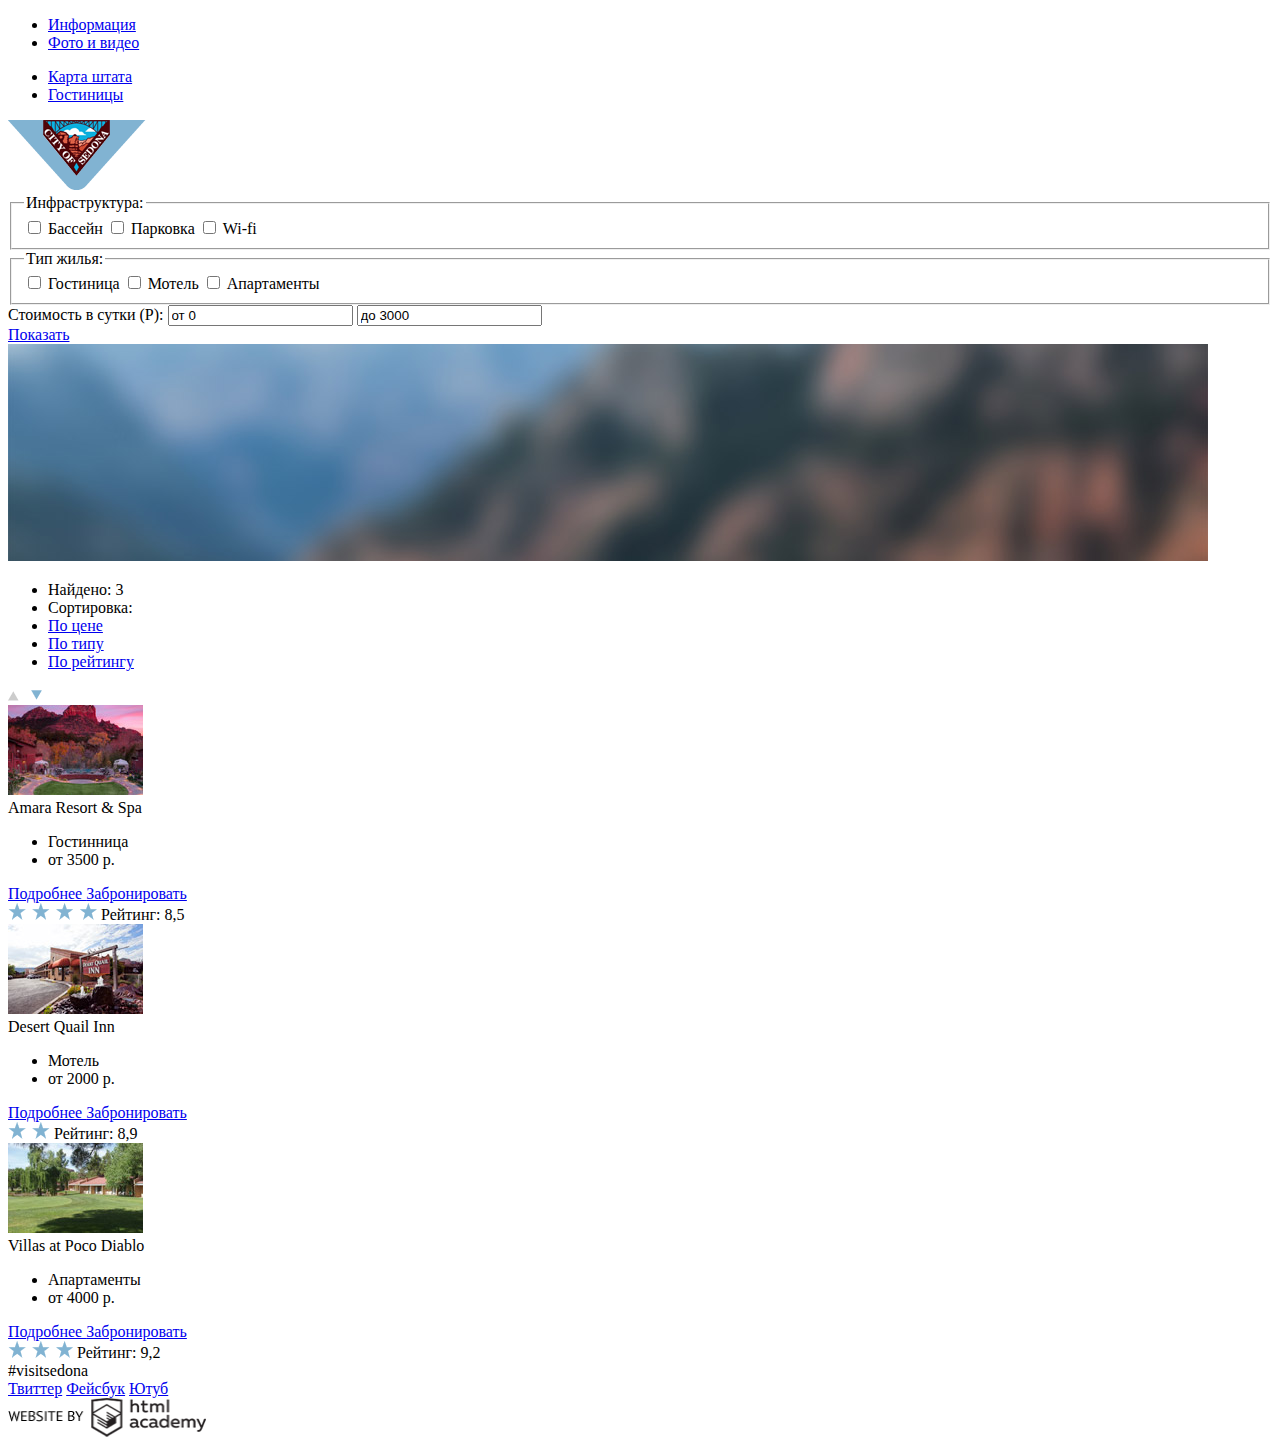
==== hotels.html @ 8cb467e8 "Первое задание" ====
<!DOCTYPE html>
<html lang="ru">
  <head>
    <meta charset="utf-8">
    <title>Седона</title>
    <link rel="stylesheet" href="style.css">
    <script src="scripts.js"></script>
  </head>
  <body>
    <header class="main-header">
      <div class="container">
        <nav class="main-navigation">
          <ul class="nav-left">
            <li>
              <a href="#">Информация</a>
            </li>
            <li>
              <a href="#">Фото и видео</a>
            </li>
          </ul>
          <ul class="nav-right">
            <li>
              <a href="#">Карта штата</a>
            </li>
            <li>
              <a href="#">Гостиницы</a>
            </li>
          </ul>
          <a class="logo" href="index.html">
            <img src="img/main-logo.png" width="138" height="70" alt="Главная страница">
          </a>
        </nav>
      </div>
    </header>
    <main class="container">
      <div class="filter">
        <form action="#" method="get">
          <fieldset>
            <legend>Инфраструктура:</legend>
            <label>
              <input type="checkbox">
              Бассейн
            </label>
            <label>
              <input type="checkbox">
              Парковка
            </label>
            <label>
              <input type="checkbox">
              Wi-fi
            </label>
          </fieldset>
          <fieldset>
            <legend>Тип жилья:</legend>
            <label>
              <input type="checkbox">
              Гостиница
            </label>
            <label>
              <input type="checkbox">
              Мотель
            </label>
            <label>
              <input type="checkbox">
              Апартаменты
            </label>
          </fieldset>
          <div class="price">
            <span>
              Стоимость в сутки (Р):
            </span>
            <input type="text" name="min-price" value="от 0">
            <input type="text" name="max-price" value="до 3000">
            <div class="slider">
              <div class="circle-min">
                <div class="dot"></div>
              </div>
              <div class="circle-max">
                <div class="dot"></div>
              </div>
              <div class="line">
                <div class="line-active"></div>
              </div>
            </div>
            <a href="#" class="btn" type="submit">
              Показать
            </a>
          </div>
        </form>
        <img src="img/filter-background.jpg" width="1200" height="217" alt="background">
      </div>
      <div class="results">
        <div class="sort">
          <ul>
            <li>
              Найдено: 3
            </li>
            <li>
              Сортировка:
            </li>
            <li>
              <a href="#">
                По цене
              </a>
            </li>
            <li>
              <a href="#">
                По типу
              </a>
            </li>
            <li>
              <a href="#">
                По рейтингу
              </a>
            </li>
          </ul>
          <a class="sort-up" href="#">
            <img src="img/sort-icon.png" width="34" height="11" alt="Сортировка по возрастанию">
          </a>
        </div>
        <div class="result">
          <img src="img/prew1.jpg" width="135" height="90" alt="hotel-1">
          <div class="container">
            <span class="hotel-name">
              Amara Resort & Spa
            </span>
            <ul>
              <li>
                Гостинница
              </li>
              <li>
                от 3500 р.
              </li>
            </ul>
            <a class="more" href="#">
              Подробнее
            </a>
            <a class="buy" href="#">
              Забронировать
            </a>
          </div>
          <img class="stars" src="img/stars1.png" width="89" height="17" alt="4 stars">
          <span class="rate">
            Рейтинг: 8,5
          </span>
        </div>
        <div class="result">
          <img src="img/prew2.jpg" width="135" height="90" alt="hotel-2">
          <div class="container">
            <span class="hotel-name">
              Desert Quail Inn
            </span>
            <ul>
              <li>
                Мотель
              </li>
              <li>
                от 2000 р.
              </li>
            </ul>
            <a class="more" href="#">
              Подробнее
            </a>
            <a class="buy" href="#">
              Забронировать
            </a>
          </div>
          <img class="stars" src="img/stars2.png" width="42" height="17" alt="2 stars">
          <span class="rate">
            Рейтинг: 8,9
          </span>
        </div>
        <div class="result">
          <img src="img/prew3.jpg" width="135" height="90" alt="hotel-3">
          <div class="container">
            <span class="hotel-name">
              Villas at Poco Diablo
            </span>
            <ul>
              <li>
                Апартаменты
              </li>
              <li>
                от 4000 р.
              </li>
            </ul>
            <a class="more" href="#">
              Подробнее
            </a>
            <a class="buy" href="#">
              Забронировать
            </a>
          </div>
          <img class="stars" src="img/stars3.png" width="65" height="17" alt="3 stars">
          <span class="rate">
            Рейтинг: 9,2
          </span>
        </div>
      </div>
    </main>
    <footer class="main-footer">
      <div class="container">
        <span class="hashtag">
          #visitsedona
        </span>
        <div class="footer-social">
          <a class="social-btn social-btn-twitter" href="#" target="_blank">Твиттер</a>
          <a class="social-btn social-btn-facebook" href="#" target="_blank">Фейсбук</a>
          <a class="social-btn social-btn-youtube" href="#" target="_blank">Ютуб</a>
        </div>
        <div class="footer-logo">
          <a href="https://htmlacademy.ru/" target="_blank">
            <img src="img/html-academy-logo.png" width="198" height="39" alt="Html Academy логотип">
          </a>
        </div>
      </div>
    </footer>
  </body>
</html>
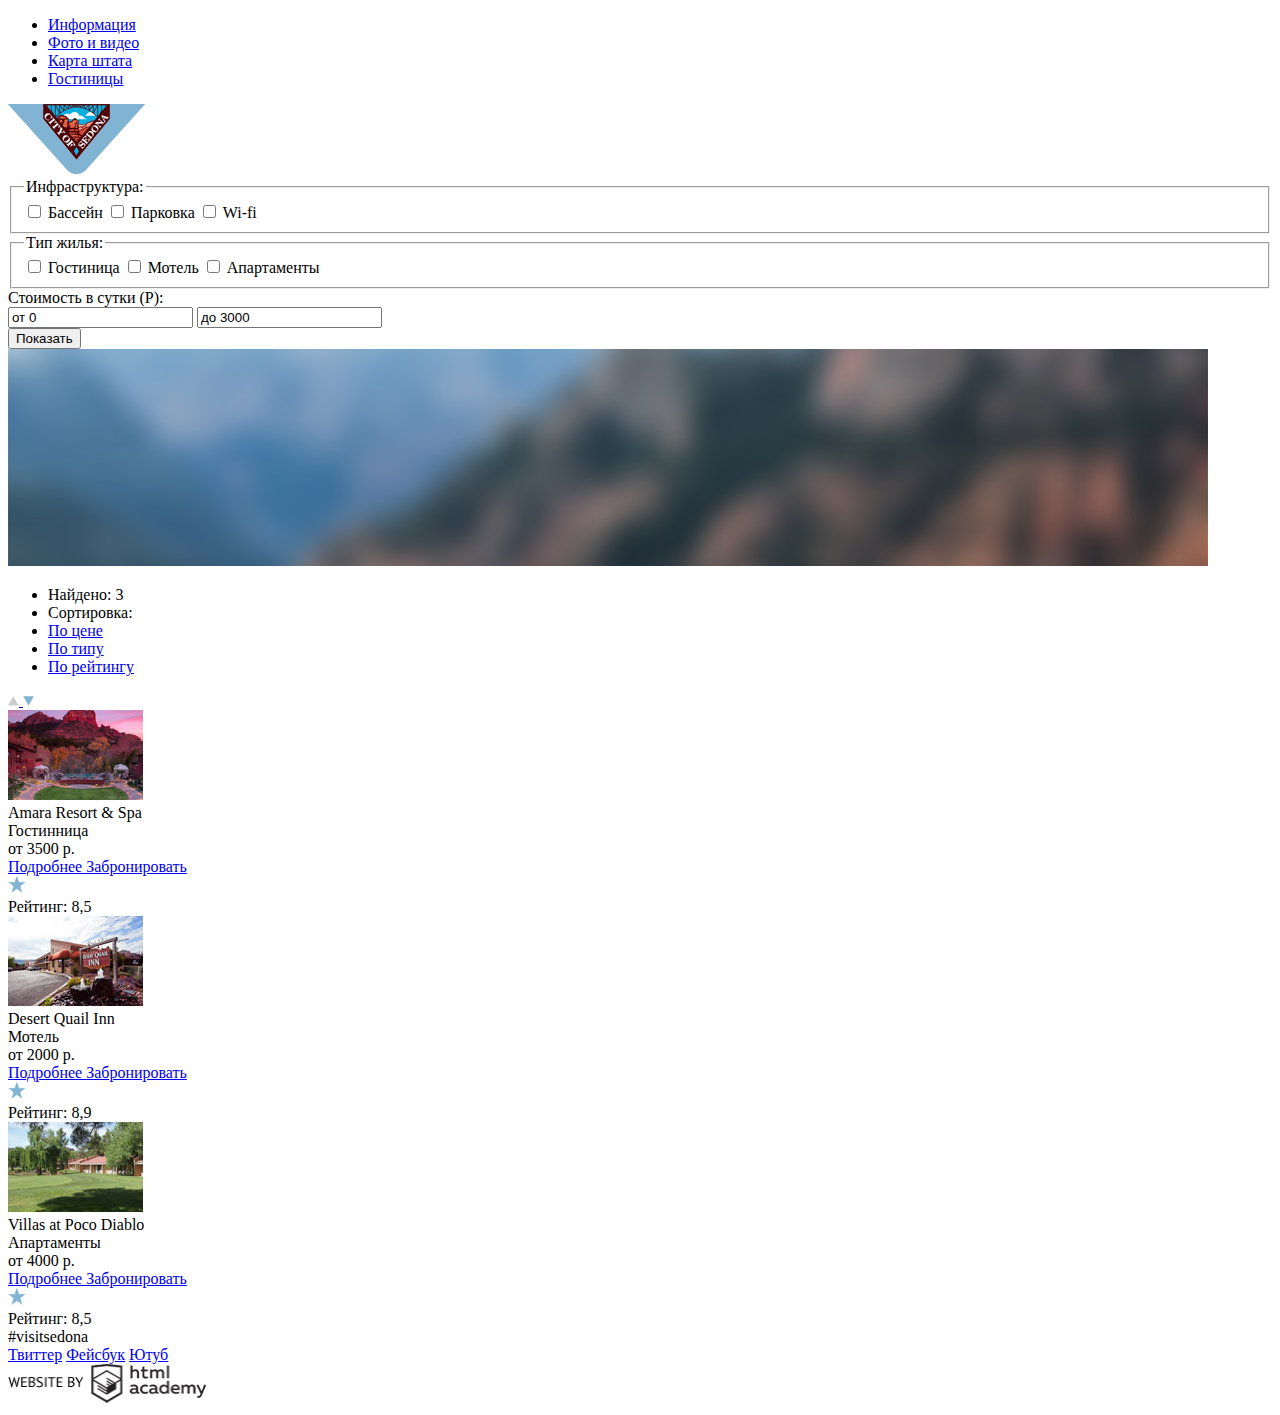
==== commit 9d68859e: "Правки по первому дз" ====
--- a/hotels.html
+++ b/hotels.html
@@ -8,29 +8,25 @@
   </head>
   <body>
     <header class="main-header">
-      <div class="container">
-        <nav class="main-navigation">
-          <ul class="nav-left">
-            <li>
-              <a href="#">Информация</a>
-            </li>
-            <li>
-              <a href="#">Фото и видео</a>
-            </li>
-          </ul>
-          <ul class="nav-right">
-            <li>
-              <a href="#">Карта штата</a>
-            </li>
-            <li>
-              <a href="#">Гостиницы</a>
-            </li>
-          </ul>
-          <a class="logo" href="index.html">
-            <img src="img/main-logo.png" width="138" height="70" alt="Главная страница">
-          </a>
-        </nav>
-      </div>
+      <nav class="main-navigation">
+        <ul>
+          <li>
+            <a href="#">Информация</a>
+          </li>
+          <li>
+            <a href="#">Фото и видео</a>
+          </li>
+          <li>
+            <a href="#">Карта штата</a>
+          </li>
+          <li>
+            <a href="#">Гостиницы</a>
+          </li>
+        </ul>
+        <a class="logo" href="index.html">
+          <img src="img/main-logo.png" width="138" height="70" alt="Главная страница">
+        </a>
+      </nav>
     </header>
     <main class="container">
       <div class="filter">
@@ -66,9 +62,9 @@
             </label>
           </fieldset>
           <div class="price">
-            <span>
+            <div>
               Стоимость в сутки (Р):
-            </span>
+            </div>
             <input type="text" name="min-price" value="от 0">
             <input type="text" name="max-price" value="до 3000">
             <div class="slider">
@@ -82,137 +78,152 @@
                 <div class="line-active"></div>
               </div>
             </div>
-            <a href="#" class="btn" type="submit">
+            <button class="btn" type="submit">
               Показать
-            </a>
+            </button>
           </div>
         </form>
         <img src="img/filter-background.jpg" width="1200" height="217" alt="background">
       </div>
+      <div class="sort">
+        <ul>
+          <li>
+            Найдено: 3
+          </li>
+          <li>
+            Сортировка:
+          </li>
+          <li>
+            <a href="#">
+              По цене
+            </a>
+          </li>
+          <li>
+            <a href="#">
+              По типу
+            </a>
+          </li>
+          <li>
+            <a href="#">
+              По рейтингу
+            </a>
+          </li>
+        </ul>
+        <div class="sort-priority">
+          <a class="sort-up" href="#">
+            <img src="img/sort-icon-up.png" width="11" height="10" alt="">
+          </a>
+          <a class="sort-down" href="#">
+            <img src="img/sort-icon-down.png" width="11" height="10" alt="">
+          </a>
+        </div>
+      </div>
       <div class="results">
-        <div class="sort">
-          <ul>
-            <li>
-              Найдено: 3
-            </li>
-            <li>
-              Сортировка:
-            </li>
-            <li>
-              <a href="#">
-                По цене
-              </a>
-            </li>
-            <li>
-              <a href="#">
-                По типу
-              </a>
-            </li>
-            <li>
-              <a href="#">
-                По рейтингу
-              </a>
-            </li>
-          </ul>
-          <a class="sort-up" href="#">
-            <img src="img/sort-icon.png" width="34" height="11" alt="Сортировка по возрастанию">
-          </a>
-        </div>
         <div class="result">
           <img src="img/prew1.jpg" width="135" height="90" alt="hotel-1">
-          <div class="container">
-            <span class="hotel-name">
+          <div class="result-content">
+            <div class="hotel-name">
               Amara Resort & Spa
-            </span>
-            <ul>
-              <li>
+            </div>
+            <div class="cost">
+              <div class="type">
                 Гостинница
-              </li>
-              <li>
+              </div>
+              <div class="type">
                 от 3500 р.
-              </li>
-            </ul>
-            <a class="more" href="#">
-              Подробнее
-            </a>
-            <a class="buy" href="#">
-              Забронировать
-            </a>
-          </div>
-          <img class="stars" src="img/stars1.png" width="89" height="17" alt="4 stars">
-          <span class="rate">
+              </div>
+            </div>
+            <div class="cta">
+              <a class="more" href="#">
+                Подробнее
+              </a>
+              <a class="buy" href="#">
+                Забронировать
+              </a>
+            </div>
+          </div>
+          <div class="stars-1">
+            <img src="img/star.png" width="18" height="18" alt="star">
+          </div>
+          <div class="rate">
             Рейтинг: 8,5
-          </span>
+          </div>
         </div>
         <div class="result">
           <img src="img/prew2.jpg" width="135" height="90" alt="hotel-2">
-          <div class="container">
-            <span class="hotel-name">
+          <div class="result-content">
+            <div class="hotel-name">
               Desert Quail Inn
-            </span>
-            <ul>
-              <li>
+            </div>
+            <div class="cost">
+              <div class="type">
                 Мотель
-              </li>
-              <li>
+              </div>
+              <div class="type">
                 от 2000 р.
-              </li>
-            </ul>
-            <a class="more" href="#">
-              Подробнее
-            </a>
-            <a class="buy" href="#">
-              Забронировать
-            </a>
-          </div>
-          <img class="stars" src="img/stars2.png" width="42" height="17" alt="2 stars">
-          <span class="rate">
+              </div>
+            </div>
+            <div class="cta">
+              <a class="more" href="#">
+                Подробнее
+              </a>
+              <a class="buy" href="#">
+                Забронировать
+              </a>
+            </div>
+          </div>
+          <div class="stars-2">
+            <img src="img/star.png" width="18" height="18" alt="star">
+          </div>
+          <div class="rate">
             Рейтинг: 8,9
-          </span>
+          </div>
         </div>
         <div class="result">
           <img src="img/prew3.jpg" width="135" height="90" alt="hotel-3">
-          <div class="container">
-            <span class="hotel-name">
+          <div class="result-content">
+            <div class="hotel-name">
               Villas at Poco Diablo
-            </span>
-            <ul>
-              <li>
+            </div>
+            <div class="cost">
+              <div class="type">
                 Апартаменты
-              </li>
-              <li>
+              </div>
+              <div class="type">
                 от 4000 р.
-              </li>
-            </ul>
-            <a class="more" href="#">
-              Подробнее
-            </a>
-            <a class="buy" href="#">
-              Забронировать
-            </a>
-          </div>
-          <img class="stars" src="img/stars3.png" width="65" height="17" alt="3 stars">
-          <span class="rate">
-            Рейтинг: 9,2
-          </span>
+              </div>
+            </div>
+            <div class="cta">
+              <a class="more" href="#">
+                Подробнее
+              </a>
+              <a class="buy" href="#">
+                Забронировать
+              </a>
+            </div>
+          </div>
+          <div class="stars-3">
+            <img src="img/star.png" width="18" height="18" alt="star">
+          </div>
+          <div class="rate">
+            Рейтинг: 8,5
+          </div>
         </div>
       </div>
     </main>
     <footer class="main-footer">
-      <div class="container">
-        <span class="hashtag">
-          #visitsedona
-        </span>
-        <div class="footer-social">
-          <a class="social-btn social-btn-twitter" href="#" target="_blank">Твиттер</a>
-          <a class="social-btn social-btn-facebook" href="#" target="_blank">Фейсбук</a>
-          <a class="social-btn social-btn-youtube" href="#" target="_blank">Ютуб</a>
-        </div>
-        <div class="footer-logo">
-          <a href="https://htmlacademy.ru/" target="_blank">
-            <img src="img/html-academy-logo.png" width="198" height="39" alt="Html Academy логотип">
-          </a>
-        </div>
+      <div class="hashtag">
+        #visitsedona
+      </div>
+      <div class="footer-social">
+        <a class="social-btn social-btn-twitter" href="#" target="_blank">Твиттер</a>
+        <a class="social-btn social-btn-facebook" href="#" target="_blank">Фейсбук</a>
+        <a class="social-btn social-btn-youtube" href="#" target="_blank">Ютуб</a>
+      </div>
+      <div class="footer-logo">
+        <a href="https://htmlacademy.ru/" target="_blank">
+          <img src="img/html-academy-logo.png" width="198" height="39" alt="Html Academy логотип">
+        </a>
       </div>
     </footer>
   </body>
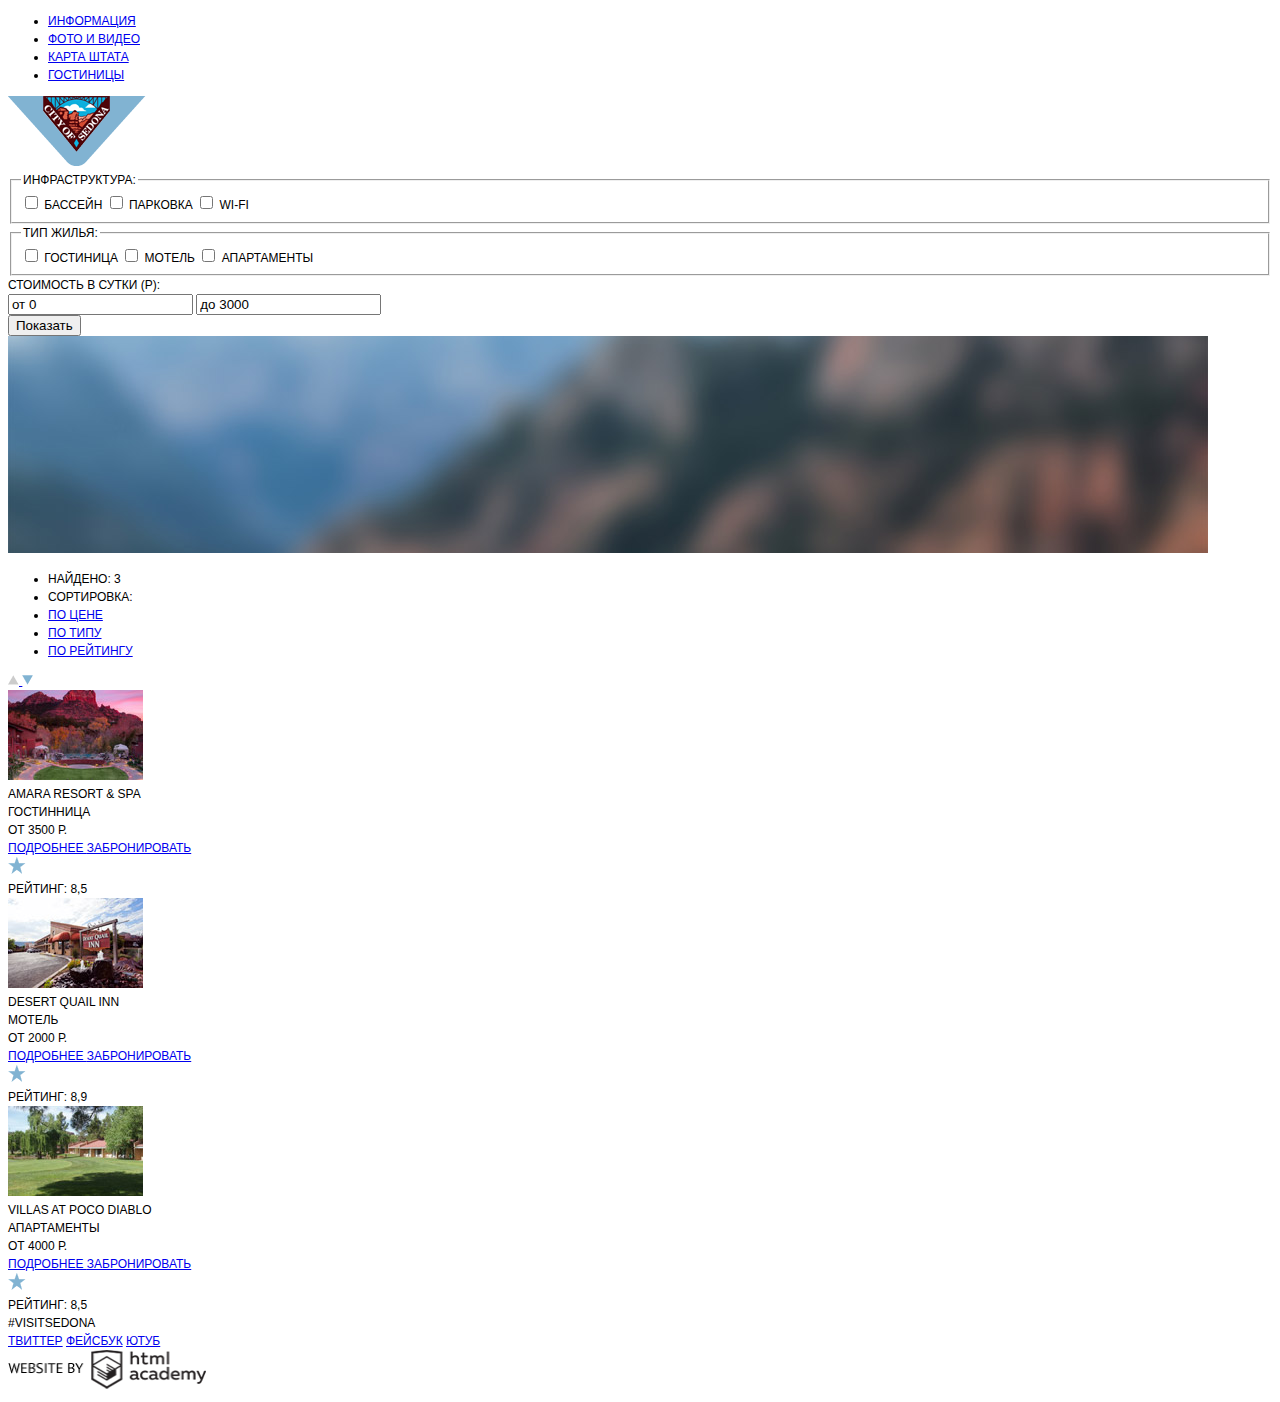
==== commit e0942c31: "Подключение графики и стилей" ====
--- a/hotels.html
+++ b/hotels.html
@@ -3,7 +3,7 @@
   <head>
     <meta charset="utf-8">
     <title>Седона</title>
-    <link rel="stylesheet" href="style.css">
+    <link rel="stylesheet" href="css/style.css">
     <script src="scripts.js"></script>
   </head>
   <body>
--- a/css/style.css
+++ b/css/style.css
@@ -0,0 +1,21 @@
+body {
+  font-family: ptsans, sans-serif;
+  line-height: 18px;
+  font-size: 12px;
+  color: black;
+  text-transform: uppercase;
+}
+
+h1 {
+  font-family: ptsans, serif;
+  line-height: normal;
+  font-size: 36px;
+  text-transform: uppercase;
+}
+
+h2 {
+  font-family: ptsans, serif;
+  line-height: normal;
+  font-size: 21px;
+  text-transform: uppercase;
+}
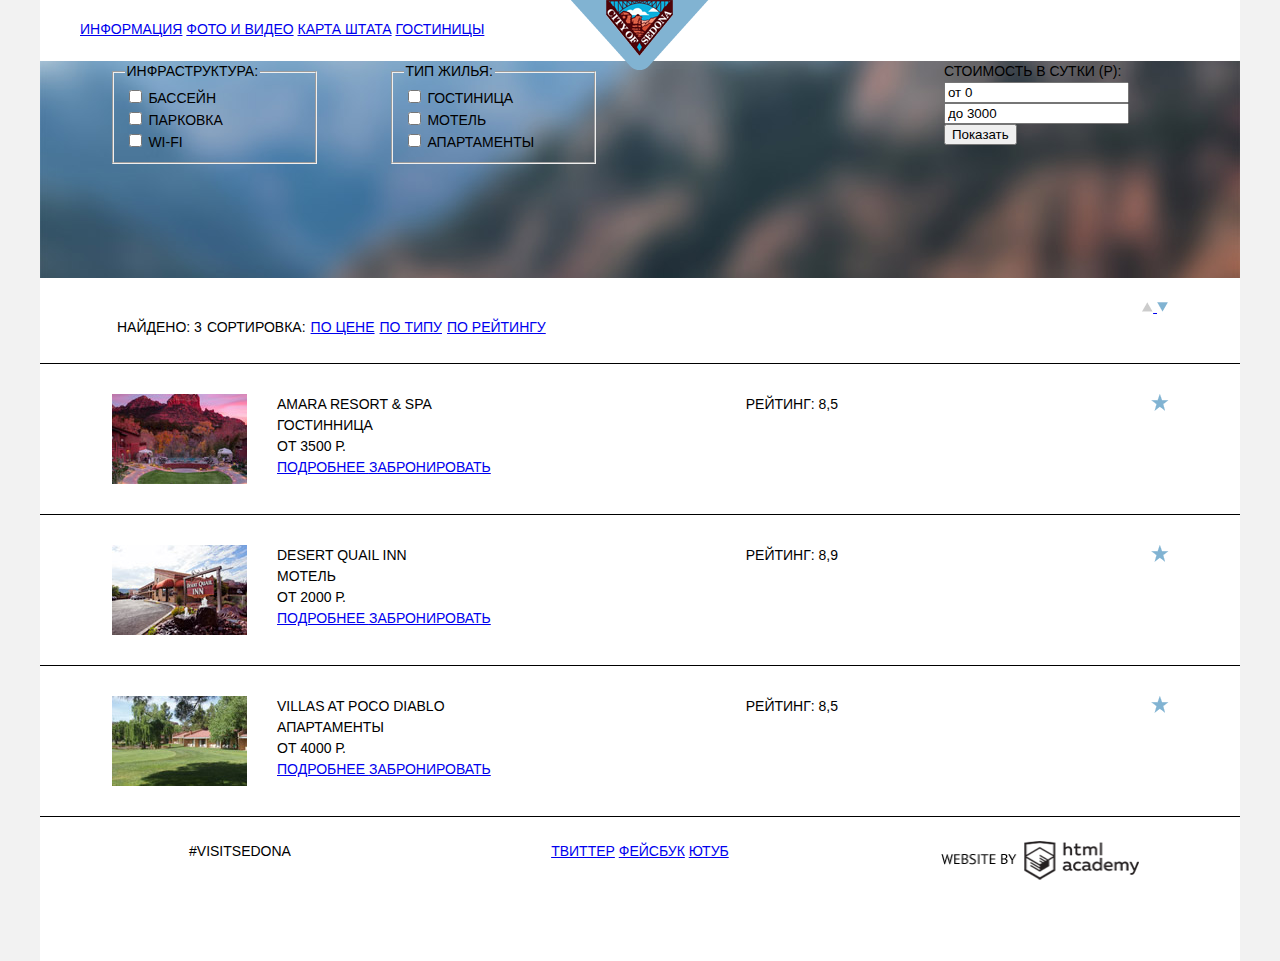
==== commit f2ad6788: "Домашнее задание по базовой сетке" ====
--- a/hotels.html
+++ b/hotels.html
@@ -29,7 +29,7 @@
       </nav>
     </header>
     <main class="container">
-      <div class="filter">
+      <div class="filter clearfix">
         <form action="#" method="get">
           <fieldset>
             <legend>Инфраструктура:</legend>
@@ -83,9 +83,8 @@
             </button>
           </div>
         </form>
-        <img src="img/filter-background.jpg" width="1200" height="217" alt="background">
       </div>
-      <div class="sort">
+      <div class="sort clearfix">
         <ul>
           <li>
             Найдено: 3
@@ -118,8 +117,8 @@
           </a>
         </div>
       </div>
-      <div class="results">
-        <div class="result">
+      <div class="results clearfix">
+        <div class="result clearfix">
           <img src="img/prew1.jpg" width="135" height="90" alt="hotel-1">
           <div class="result-content">
             <div class="hotel-name">
@@ -149,7 +148,7 @@
             Рейтинг: 8,5
           </div>
         </div>
-        <div class="result">
+        <div class="result clearfix">
           <img src="img/prew2.jpg" width="135" height="90" alt="hotel-2">
           <div class="result-content">
             <div class="hotel-name">
@@ -179,7 +178,7 @@
             Рейтинг: 8,9
           </div>
         </div>
-        <div class="result">
+        <div class="result clearfix">
           <img src="img/prew3.jpg" width="135" height="90" alt="hotel-3">
           <div class="result-content">
             <div class="hotel-name">
@@ -210,21 +209,21 @@
           </div>
         </div>
       </div>
+      <footer class="main-footer inner-page-footer">
+        <div class="hashtag">
+          #visitsedona
+        </div>
+        <div class="footer-social">
+          <a class="social-btn social-btn-twitter" href="#" target="_blank">Твиттер</a>
+          <a class="social-btn social-btn-facebook" href="#" target="_blank">Фейсбук</a>
+          <a class="social-btn social-btn-youtube" href="#" target="_blank">Ютуб</a>
+        </div>
+        <div class="footer-logo">
+          <a href="https://htmlacademy.ru/" target="_blank">
+            <img src="img/html-academy-logo.png" width="198" height="39" alt="Html Academy логотип">
+          </a>
+        </div>
+      </footer>
     </main>
-    <footer class="main-footer">
-      <div class="hashtag">
-        #visitsedona
-      </div>
-      <div class="footer-social">
-        <a class="social-btn social-btn-twitter" href="#" target="_blank">Твиттер</a>
-        <a class="social-btn social-btn-facebook" href="#" target="_blank">Фейсбук</a>
-        <a class="social-btn social-btn-youtube" href="#" target="_blank">Ютуб</a>
-      </div>
-      <div class="footer-logo">
-        <a href="https://htmlacademy.ru/" target="_blank">
-          <img src="img/html-academy-logo.png" width="198" height="39" alt="Html Academy логотип">
-        </a>
-      </div>
-    </footer>
   </body>
 </html>
--- a/css/style.css
+++ b/css/style.css
@@ -1,21 +1,297 @@
+@font-face {
+    font-family: ptsans;
+    src: url(https://fonts.googleapis.com/css?family=PT+Sans);
+}
+
 body {
   font-family: ptsans, sans-serif;
-  line-height: 18px;
-  font-size: 12px;
+  line-height: 21px;
+  font-size: 14px;
   color: black;
   text-transform: uppercase;
+  min-height: 100vh;
+  background: #f2f2f2;
+  margin-top: 0px;
+  margin-bottom: 0px;
 }
 
 h1 {
-  font-family: ptsans, serif;
+  font-family: ptsans, sans-serif;
   line-height: normal;
   font-size: 36px;
+  font-weight: bold;
   text-transform: uppercase;
 }
 
 h2 {
-  font-family: ptsans, serif;
-  line-height: normal;
+  font-family: ptsans, sans-serif;
+  line-height: 30px;
+  font-size: 30px;
+  font-weight: bold;
+  text-transform: uppercase;
+}
+
+h3 {
+  font-family: ptsans, sans-serif;
+  line-height: 21px;
   font-size: 21px;
-  text-transform: uppercase;
-}
+  font-weight: bold;
+  text-transform: uppercase;
+}
+
+.feautures-header h3 {
+  line-height: 26px;
+  font-size: 21px;
+}
+
+.feautures-header p {
+  line-height: 26px;
+  font-size: 14px;
+}
+
+.fsearch-block div {
+  line-height: 24px;
+  font-size: 14px;
+}
+
+.clearfix::after {
+  content: "";
+  display: table;
+  clear: both;
+}
+
+.main-header {
+    position: relative;
+    max-width: 1200px;
+    min-width: 768px;
+    height: 56px;
+    margin: 0 auto;
+    padding-top: 5px;
+    background: #fff;
+}
+
+.main-navigation li {
+  display: inline;
+}
+
+.logo {
+  position: absolute;
+  z-index: 1;
+  margin-left: -69px;
+  top: 0px;
+  left: 50%;
+}
+
+.container {
+  position: relative;
+  max-width: 1200px;
+  min-width: 768px;
+  min-height: 100vh; /* костыль. Найти нормальное решение*/
+  margin: 0 auto;
+  background: #fff;
+}
+
+.main-banner {
+  width: 100%;
+  height: 508px;
+  background: url(../img/shape.png) no-repeat center 100%,
+              url(../img/background.jpg) no-repeat center center;
+}
+
+.feautures-header {
+  padding-top: 68px;
+  padding-bottom: 58px;
+  padding-right: 26%;
+  padding-left: 26%;
+  text-align: center;
+}
+
+.feautures-banner {
+  color: #fff;
+  background: #81b3d2;
+  height: 256px;
+  width: 100%;
+  padding: 0px;
+}
+
+
+.feautures-item {
+  text-align: center;
+  float: left;
+  width: 25.5%;
+  padding-top: 47px;
+  padding-left: 3.91%;
+  padding-right: 3.91%;
+}
+
+.feautures-item p {
+  margin-top: 25px;
+  margin-bottom: 0px;
+}
+
+.right .feautures-img {
+  float: left;
+  width: 66.66%;
+  height: 100%;
+  background: url(../img/feautures-2.jpg) no-repeat center center;
+}
+
+.feautures-img {
+  float: left;
+  width: 66.66%;
+  height: 100%;
+  background: url(../img/feautures-1.jpg) no-repeat center center;
+}
+
+.right .feautures-item {
+  float: right;
+}
+
+.feautures-block-top {
+  padding-bottom: 60px;
+}
+
+.feautures-block-bot {
+  padding-bottom: 60px;
+  background: #eee;
+}
+
+.search-block {
+  position: relative;
+  text-align: center;
+  padding-top: 60px;
+  height: 232px;
+}
+
+.search-block a {
+  text-align: center;
+  display: block;
+  background: #766357;
+  width: 568px;
+  height: 85px;
+  margin-left: auto;
+  margin-right: auto;
+  margin-top: 25px;
+}
+
+.search-block form {
+  text-align: left;
+  position: absolute;
+  display: block;
+  background: #fff;
+  width: 458px;
+  padding: 55px;
+  margin-left: -284px;
+  left: 50%;
+}
+
+.search-block label {
+  display: block;
+}
+
+.main-footer {
+  position: absolute;
+  background-color: rgba(255, 255, 255, 0.8);
+  height: 120px;
+  width: 100%;
+  margin-left: -50%;
+  left: 50%;
+  bottom: 0px;
+}
+
+.main-footer div {
+  float: left;
+  text-align: center;
+  width: 33.33%;
+  height: 100%;
+}
+
+.main-footer:nth-last-child div {
+  float: right;
+}
+
+/*hotels.html*/
+
+.inner-page-footer {
+  background-color: rgba(255, 255, 255, 1);
+}
+
+.filter {
+  width: 100%;
+  height: 217px;
+  background: url(../img/filter-background.jpg) no-repeat center center;
+}
+
+.filter label {
+  display: block;
+}
+
+.filter fieldset {
+  margin-left: 6%;
+  float: left;
+  height: 100%;
+  width: 15%;
+}
+
+.price {
+  float: right;
+  width: 224px;
+  margin-right: 6%;
+}
+
+.sort {
+  border-bottom: 1px solid black;
+  padding-top: 5px;
+  width: 100%;
+  height: 80px;
+}
+
+.sort ul {
+  width: 530px;
+  padding-left: 0px;
+}
+
+.sort li {
+  display: block;
+  float: left;
+  margin-left: 5px;
+  margin-top: 20px;
+}
+
+.sort ul:first-child {
+  margin-left: 6%;
+}
+
+.sort-priority {
+  float: right;
+  margin-right: 6%;
+}
+
+.result {
+  border-bottom: 1px solid black;
+  width: 100%;
+  padding-top: 30px;
+  padding-bottom: 30px;
+  height: 90px;
+}
+
+.result img {
+  float: left;
+  margin-left: 6%;
+}
+
+.result-content {
+  float: left;
+  margin-left: 30px;
+}
+
+.stars-1, .stars-2, .stars-3, .rate {
+  float: right;
+  margin-right: 6%;
+}
+
+.stars-1, .stars-2, .stars-3 {  /*Тоже спросить про более удачное решение
+  это работает только для фиксированной ширины. Наверное нужно два
+  эл-та обьединять в див фиксированной ширины который тоже флоат райт*/
+  margin-left: 20%;
+}
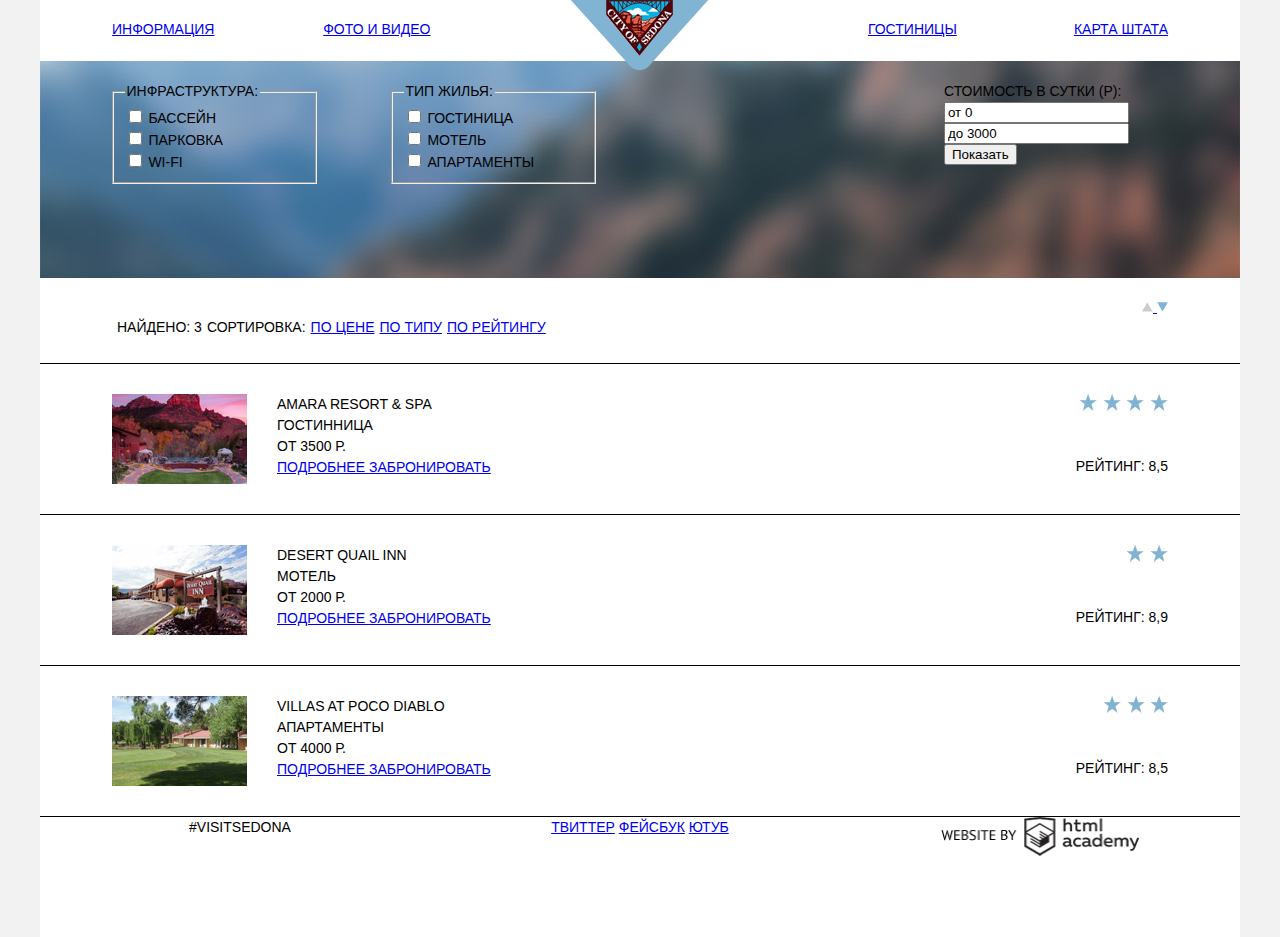
==== commit 38cf618c: "Правки по базовой сетке" ====
--- a/hotels.html
+++ b/hotels.html
@@ -7,30 +7,30 @@
     <script src="scripts.js"></script>
   </head>
   <body>
-    <header class="main-header">
-      <nav class="main-navigation">
-        <ul>
-          <li>
-            <a href="#">Информация</a>
-          </li>
-          <li>
-            <a href="#">Фото и видео</a>
-          </li>
-          <li>
-            <a href="#">Карта штата</a>
-          </li>
-          <li>
-            <a href="#">Гостиницы</a>
-          </li>
-        </ul>
-        <a class="logo" href="index.html">
-          <img src="img/main-logo.png" width="138" height="70" alt="Главная страница">
-        </a>
-      </nav>
-    </header>
     <main class="container">
-      <div class="filter clearfix">
-        <form action="#" method="get">
+      <header class="main-header">
+        <nav class="main-navigation">
+          <ul class="clearfix">
+            <li>
+              <a href="#">Информация</a>
+            </li>
+            <li>
+              <a href="#">Фото и видео</a>
+            </li>
+            <li>
+              <a href="#">Карта штата</a>
+            </li>
+            <li>
+              <a href="#">Гостиницы</a>
+            </li>
+          </ul>
+        </nav>
+      </header>
+      <a class="logo" href="index.html">
+        <img src="img/main-logo.png" width="138" height="70" alt="Главная страница">
+      </a>
+      <div class="filter">
+        <form action="#" method="get" class="clearfix">
           <fieldset>
             <legend>Инфраструктура:</legend>
             <label>
@@ -141,11 +141,12 @@
               </a>
             </div>
           </div>
-          <div class="stars-1">
-            <img src="img/star.png" width="18" height="18" alt="star">
-          </div>
-          <div class="rate">
-            Рейтинг: 8,5
+          <div class="rate-block clearfix">
+            <div class="stars stars-1 sprite">
+            </div>
+            <div class="rate">
+              Рейтинг: 8,5
+            </div>
           </div>
         </div>
         <div class="result clearfix">
@@ -171,11 +172,12 @@
               </a>
             </div>
           </div>
-          <div class="stars-2">
-            <img src="img/star.png" width="18" height="18" alt="star">
-          </div>
-          <div class="rate">
-            Рейтинг: 8,9
+          <div class="rate-block clearfix">
+            <div class="stars stars-2 sprite">
+            </div>
+            <div class="rate">
+              Рейтинг: 8,9
+            </div>
           </div>
         </div>
         <div class="result clearfix">
@@ -201,11 +203,12 @@
               </a>
             </div>
           </div>
-          <div class="stars-3">
-            <img src="img/star.png" width="18" height="18" alt="star">
-          </div>
-          <div class="rate">
-            Рейтинг: 8,5
+          <div class="rate-block clearfix">
+            <div class="stars stars-3 sprite">
+            </div>
+            <div class="rate">
+              Рейтинг: 8,5
+            </div>
           </div>
         </div>
       </div>
--- a/css/style.css
+++ b/css/style.css
@@ -1,5 +1,5 @@
 @font-face {
-    font-family: ptsans;
+    font-family: ptsans, sans-serif;
     src: url(https://fonts.googleapis.com/css?family=PT+Sans);
 }
 
@@ -9,7 +9,6 @@
   font-size: 14px;
   color: black;
   text-transform: uppercase;
-  min-height: 100vh;
   background: #f2f2f2;
   margin-top: 0px;
   margin-bottom: 0px;
@@ -60,35 +59,44 @@
   clear: both;
 }
 
+.container {
+  max-width: 1200px;
+  min-width: 768px;
+  margin: 0 auto;
+  background: #fff;
+}
+
 .main-header {
-    position: relative;
-    max-width: 1200px;
-    min-width: 768px;
-    height: 56px;
-    margin: 0 auto;
-    padding-top: 5px;
-    background: #fff;
+  min-height: 56px;
+  padding-top: 5px;
+  background: #fff;
+}
+
+.main-navigation ul {
+  display: block;
+  margin-bottom: 0px;
+  padding-left: 6%;
+  padding-right: 6%;
 }
 
 .main-navigation li {
-  display: inline;
+  display: inline-block;
+  float: left;
+  width: 20%;
+  text-align: left;
+}
+
+.main-navigation li:nth-child(n+3) {
+  float: right;
+  text-align: right;
 }
 
 .logo {
   position: absolute;
-  z-index: 1;
+  z-index: 2;
   margin-left: -69px;
   top: 0px;
   left: 50%;
-}
-
-.container {
-  position: relative;
-  max-width: 1200px;
-  min-width: 768px;
-  min-height: 100vh; /* костыль. Найти нормальное решение*/
-  margin: 0 auto;
-  background: #fff;
 }
 
 .main-banner {
@@ -113,7 +121,6 @@
   width: 100%;
   padding: 0px;
 }
-
 
 .feautures-item {
   text-align: center;
@@ -190,13 +197,11 @@
 }
 
 .main-footer {
-  position: absolute;
+  position: relative;;
   background-color: rgba(255, 255, 255, 0.8);
   height: 120px;
   width: 100%;
-  margin-left: -50%;
-  left: 50%;
-  bottom: 0px;
+  margin-top: -120px;
 }
 
 .main-footer div {
@@ -214,11 +219,14 @@
 
 .inner-page-footer {
   background-color: rgba(255, 255, 255, 1);
+  margin-top: 0px;
 }
 
 .filter {
-  width: 100%;
-  height: 217px;
+  box-sizing: border-box;
+  padding-top: 20px;
+  width: 100%;
+  min-height: 217px;
   background: url(../img/filter-background.jpg) no-repeat center center;
 }
 
@@ -227,8 +235,8 @@
 }
 
 .filter fieldset {
+  float: left;
   margin-left: 6%;
-  float: left;
   height: 100%;
   width: 15%;
 }
@@ -285,13 +293,41 @@
   margin-left: 30px;
 }
 
-.stars-1, .stars-2, .stars-3, .rate {
-  float: right;
+.rate-block {
+  float: right;
+  width: 112px;
   margin-right: 6%;
 }
 
-.stars-1, .stars-2, .stars-3 {  /*Тоже спросить про более удачное решение
-  это работает только для фиксированной ширины. Наверное нужно два
-  эл-та обьединять в див фиксированной ширины который тоже флоат райт*/
-  margin-left: 20%;
-}
+.stars, .rate {
+  float: right;
+  display: block;
+  margin-right: 0px;
+}
+
+.stars {
+  margin-bottom: 45px;
+}
+
+.sprite {
+  background-image: url(../img/icons.png);
+  background-repeat: no-repeat;
+}
+
+.stars-1 {
+  width: 88px;
+  height: 17px;
+  background-position: 0px -80px;
+}
+
+.stars-2 {
+  width: 41px;
+  height: 17px;
+  background-position: 0px -80px;
+}
+
+.stars-3 {
+  width: 64px;
+  height: 17px;
+  background-position: 0px -80px;
+}
